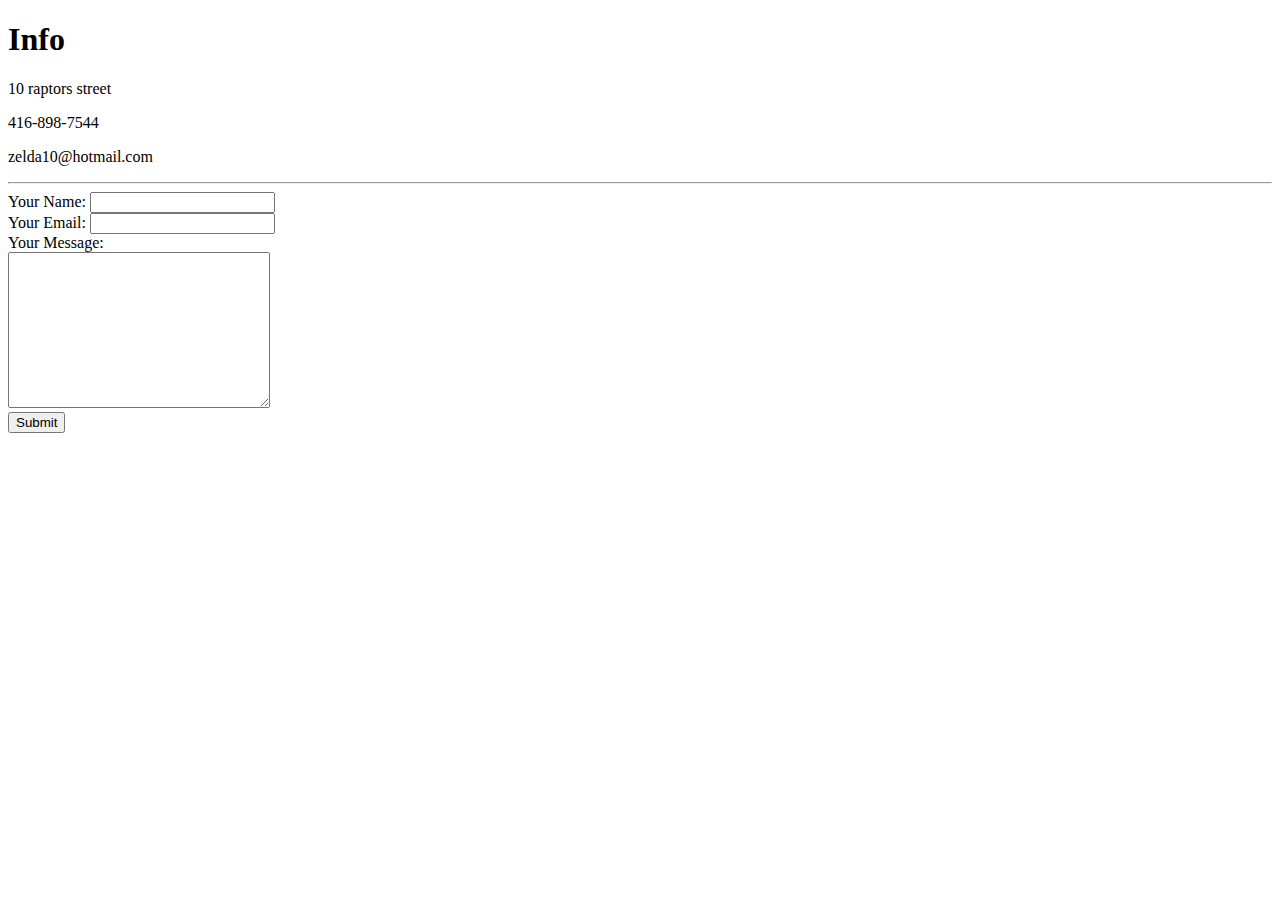
==== contact-me.html @ 63e03ea5 "Add initial cv website files" ====
<!DOCTYPE html>
<html lang="en" dir="ltr">

<head>
  <meta charset="utf-8">
  <title>Contact Me</title>
</head>

<body>
  <h1>Info</h1>
    <p>10 raptors street</p>
  <p>416-898-7544</p>
  <p>zelda10@hotmail.com</p>
<hr>
<form action="mailto:miloan666@live.com" method="post" enctype="text/plain">
<label>Your Name:</label>
<input type="text" name="yourName" value=""><br>
<label>Your Email:</label>
<input type="email" name="yourEmail" value=""><br>
<label>Your Message:</label><br>
<textarea name="yourMessage" rows="10" cols="30"></textarea><br>
<input type="submit" name="">
</form>
</body>

</html>
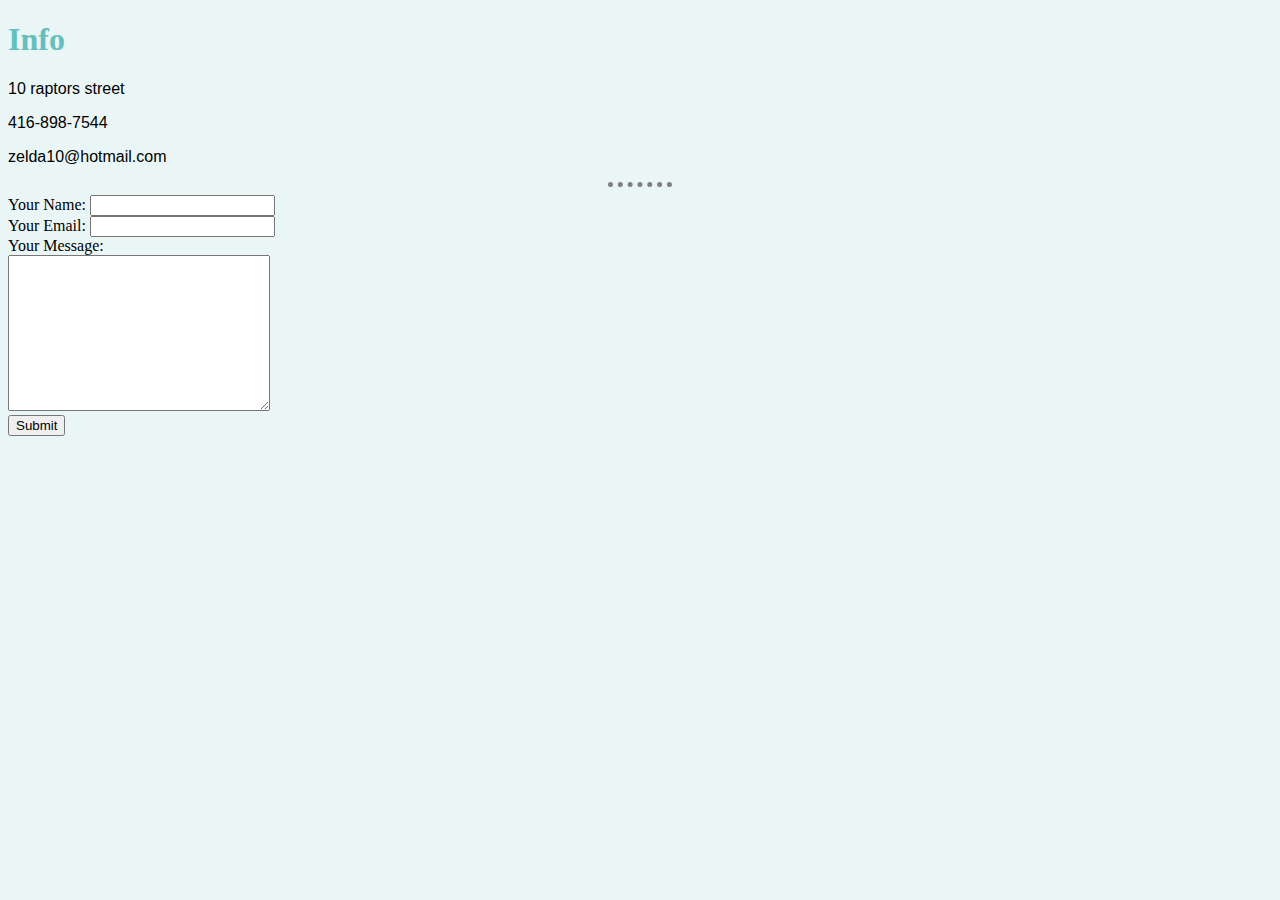
==== commit 0db2bdff: "Add files via upload" ====
--- a/contact-me.html
+++ b/contact-me.html
@@ -4,6 +4,8 @@
 <head>
   <meta charset="utf-8">
   <title>Contact Me</title>
+<link rel="stylesheet" href="css/styles.css">
+
 </head>
 
 <body>
--- a/css/styles.css
+++ b/css/styles.css
@@ -0,0 +1,34 @@
+
+    body {
+    background-color: #EAF6F6;
+  }
+ h1{
+   color: #66BFBF
+
+ }
+
+
+h3{
+  color: #66BFBF
+
+}
+
+h3{
+  font-style: italic;
+}
+
+p{
+  font-family: Arial;
+}
+
+
+
+hr  {
+  border: none;
+  border-style: none;
+  border-top-style: dotted;
+border-color: grey;
+border-width: 5px;
+width: 5%;
+
+}
